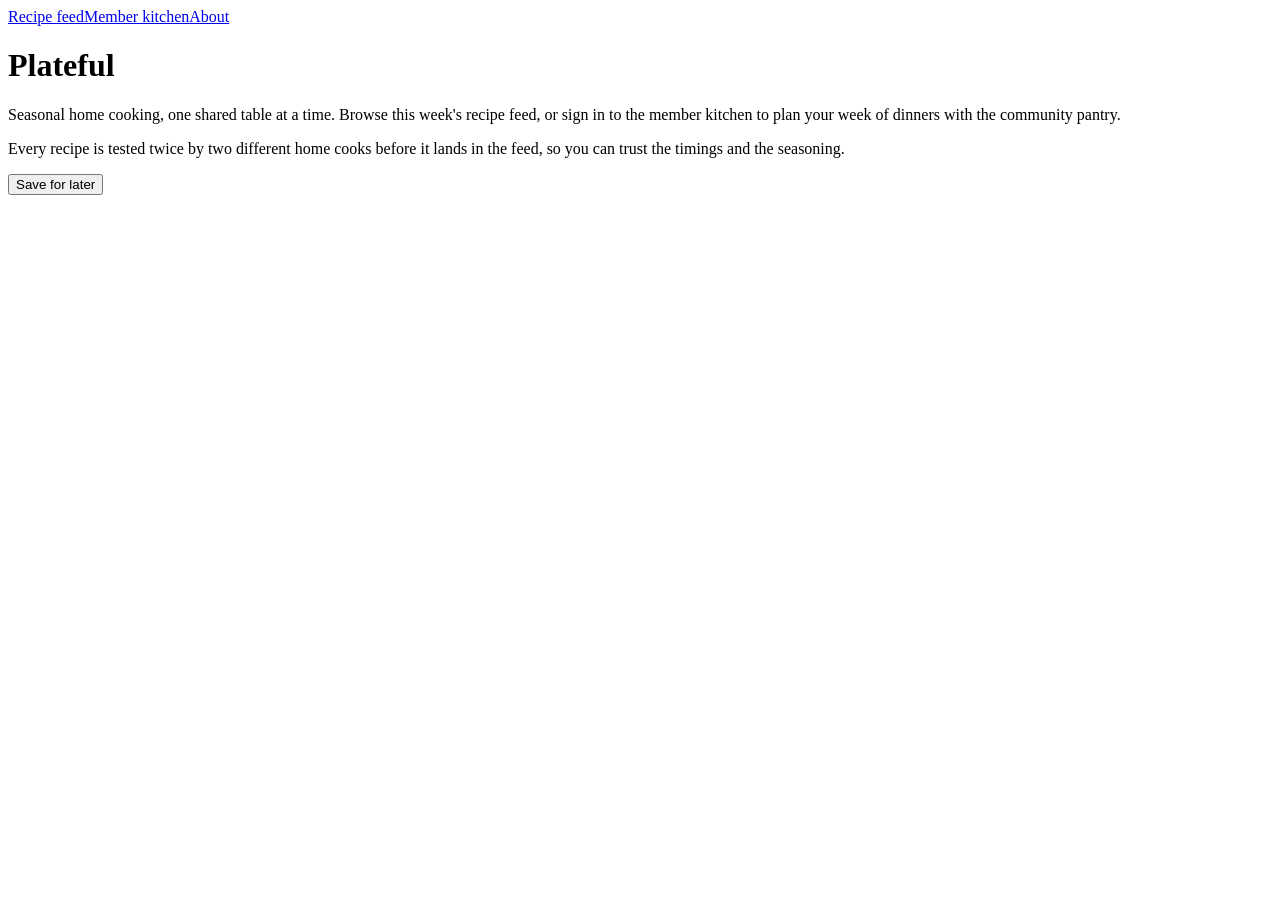
==== tests/fixture_app/index.html @ 67116b42 "test(walker): hermetic hostile fixture app + integration suite tests/fixture_app is "Plateful", a ne" ====
<!doctype html>
<html lang="en">
<head>
  <meta charset="utf-8">
  <title>Plateful</title>
  <link rel="stylesheet" href="/app.css">
</head>
<body>
<!-- JS-only SPA shell: the body is empty until the client renders. -->
<div id="app"></div>
<script src="/consent.js"></script>
<script>
  setTimeout(function () {
    var app = document.getElementById('app');
    app.innerHTML =
      '<header><nav>' +
      '<a class="nav-link" href="/feed.html" data-testid="nav-feed">Recipe feed</a>' +
      '<a class="nav-link" href="/members.html" data-testid="nav-members">Member kitchen</a>' +
      '<a class="nav-link" href="/about.html" data-testid="nav-about">About</a>' +
      '</nav></header>' +
      '<main data-testid="home-main">' +
      '<h1>Plateful</h1>' +
      '<p>Seasonal home cooking, one shared table at a time. Browse this week\'s recipe ' +
      'feed, or sign in to the member kitchen to plan your week of dinners with the ' +
      'community pantry.</p>' +
      '<p>Every recipe is tested twice by two different home cooks before it lands in ' +
      'the feed, so you can trust the timings and the seasoning.</p>' +
      '<button class="save-btn" data-testid="save-later">Save for later</button>' +
      '</main>' +
      '<div id="toast-region" aria-live="polite" data-testid="toast-region"></div>';
    document.querySelector('[data-testid="save-later"]').addEventListener('click', function () {
      var t = document.createElement('div');
      t.className = 'toast';
      t.textContent = 'Saved to your list';
      document.getElementById('toast-region').appendChild(t);
      setTimeout(function () { t.remove(); }, 900);
    });
  }, 150);
</script>
</body>
</html>
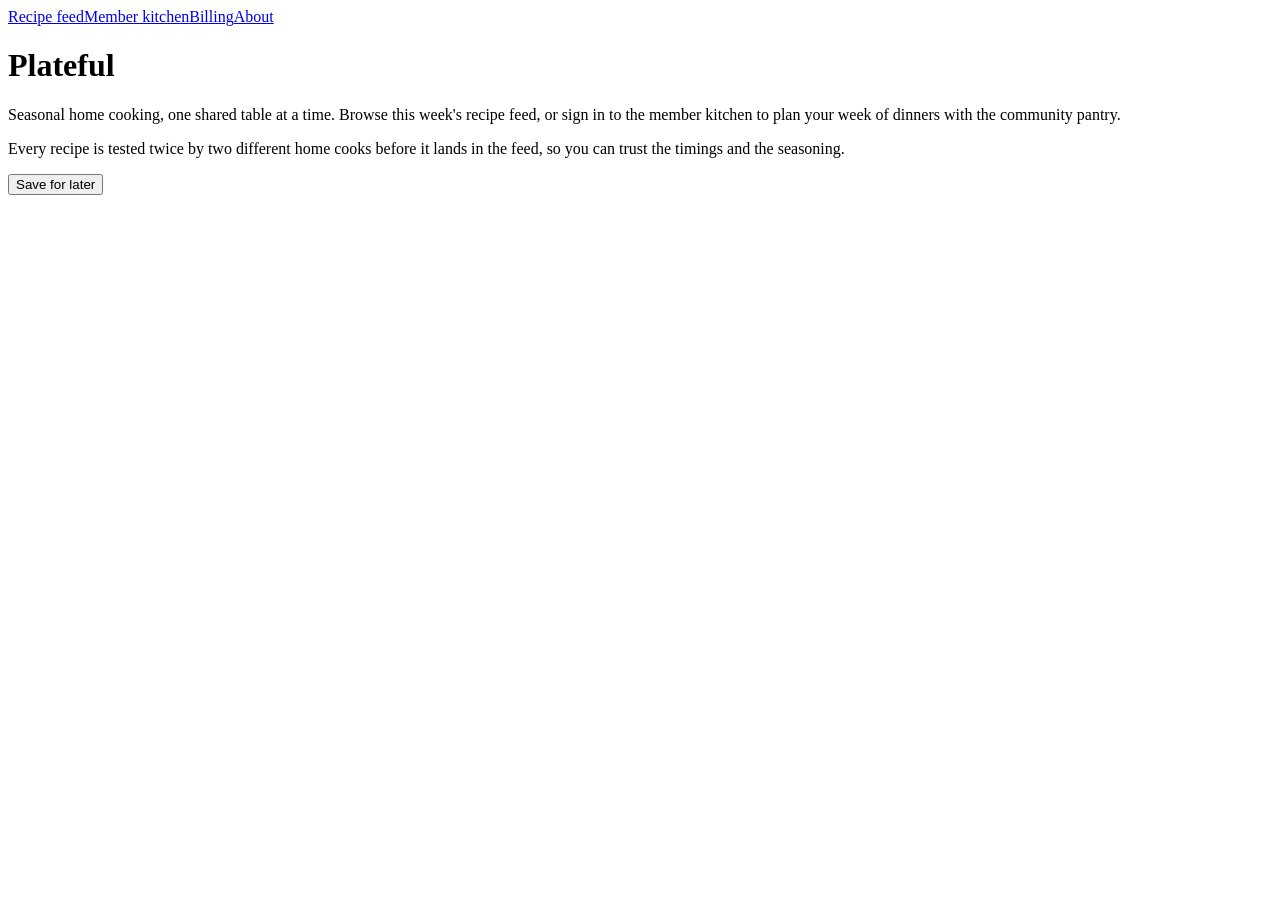
==== commit 53b13571: "fix(walker): expand continuation-bearing screens once per URL, not once per screen _normalize_route " ====
--- a/tests/fixture_app/index.html
+++ b/tests/fixture_app/index.html
@@ -16,6 +16,7 @@
       '<header><nav>' +
       '<a class="nav-link" href="/feed.html" data-testid="nav-feed">Recipe feed</a>' +
       '<a class="nav-link" href="/members.html" data-testid="nav-members">Member kitchen</a>' +
+      '<a class="nav-link" href="/billing.html" data-testid="nav-billing">Billing</a>' +
       '<a class="nav-link" href="/about.html" data-testid="nav-about">About</a>' +
       '</nav></header>' +
       '<main data-testid="home-main">' +
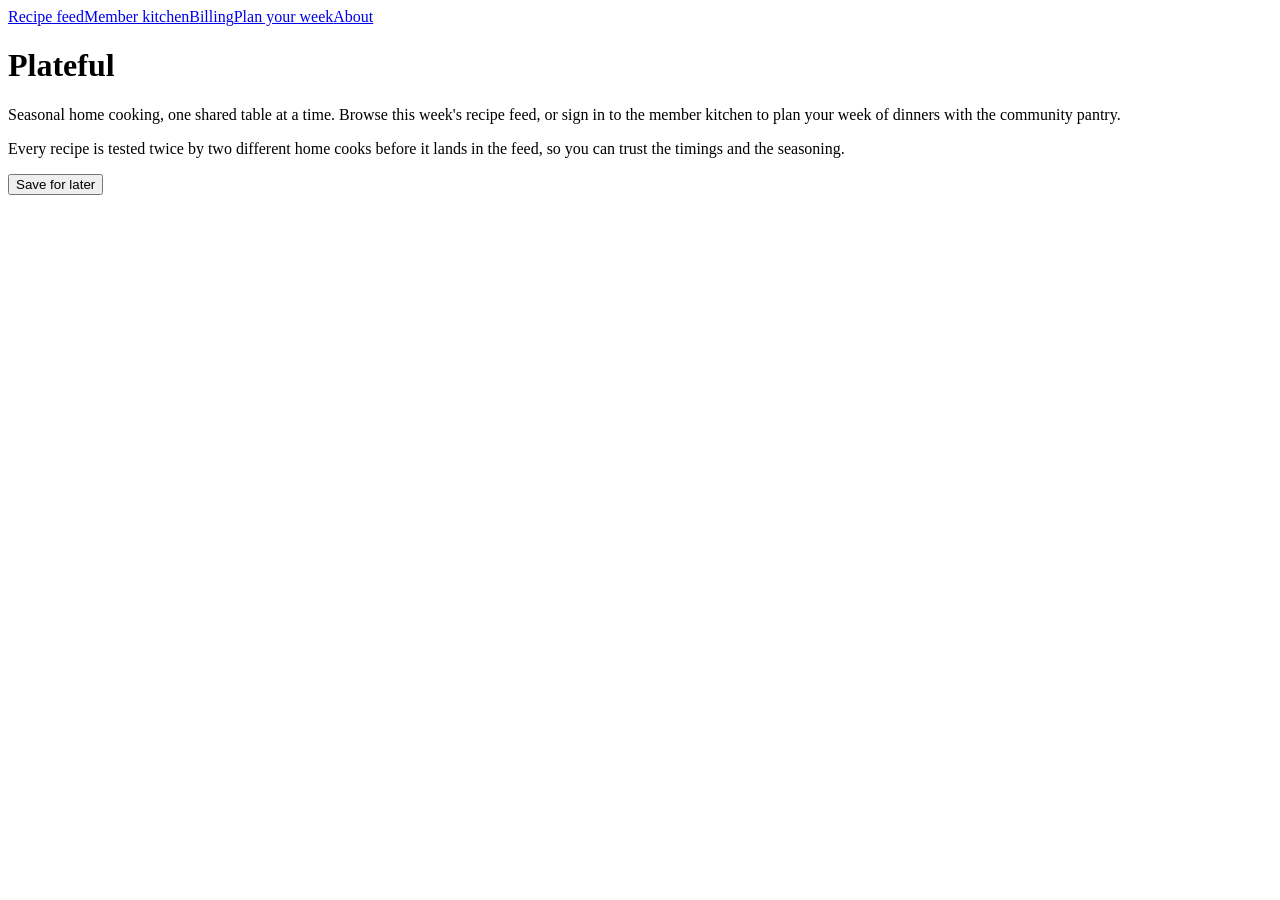
==== commit 99094741: "fix(walker): structural digest in screen identity — same-route wizard steps are distinct screens scr" ====
--- a/tests/fixture_app/index.html
+++ b/tests/fixture_app/index.html
@@ -17,6 +17,7 @@
       '<a class="nav-link" href="/feed.html" data-testid="nav-feed">Recipe feed</a>' +
       '<a class="nav-link" href="/members.html" data-testid="nav-members">Member kitchen</a>' +
       '<a class="nav-link" href="/billing.html" data-testid="nav-billing">Billing</a>' +
+      '<a class="nav-link" href="/plan.html" data-testid="nav-plan">Plan your week</a>' +
       '<a class="nav-link" href="/about.html" data-testid="nav-about">About</a>' +
       '</nav></header>' +
       '<main data-testid="home-main">' +
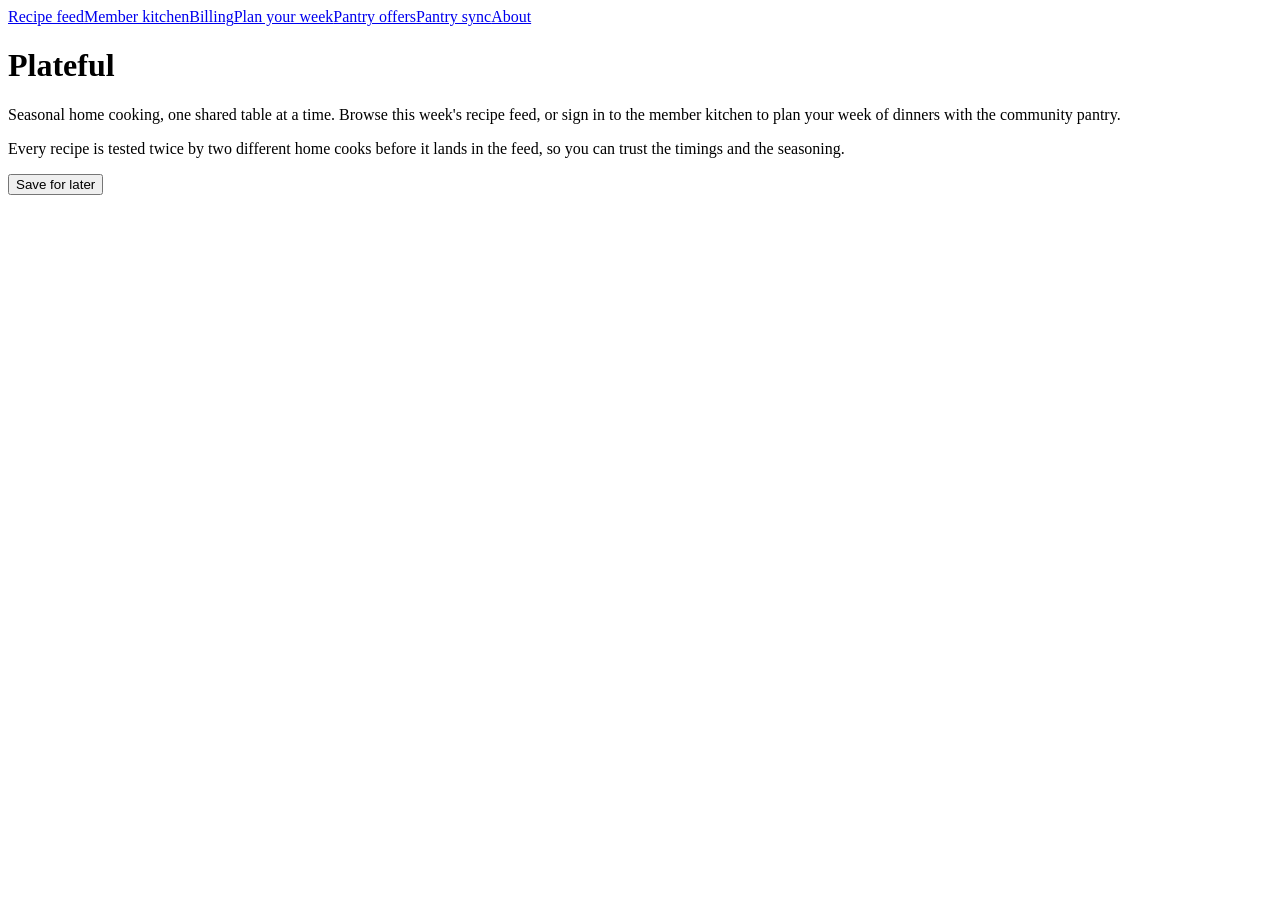
==== commit d361a7b3: "fix(walker): honest click attribution — pending-aware settle, signature re-resolution, action-text d" ====
--- a/tests/fixture_app/index.html
+++ b/tests/fixture_app/index.html
@@ -18,6 +18,8 @@
       '<a class="nav-link" href="/members.html" data-testid="nav-members">Member kitchen</a>' +
       '<a class="nav-link" href="/billing.html" data-testid="nav-billing">Billing</a>' +
       '<a class="nav-link" href="/plan.html" data-testid="nav-plan">Plan your week</a>' +
+      '<a class="nav-link" href="/promo.html" data-testid="nav-promo">Pantry offers</a>' +
+      '<a class="nav-link" href="/sync.html" data-testid="nav-sync">Pantry sync</a>' +
       '<a class="nav-link" href="/about.html" data-testid="nav-about">About</a>' +
       '</nav></header>' +
       '<main data-testid="home-main">' +
